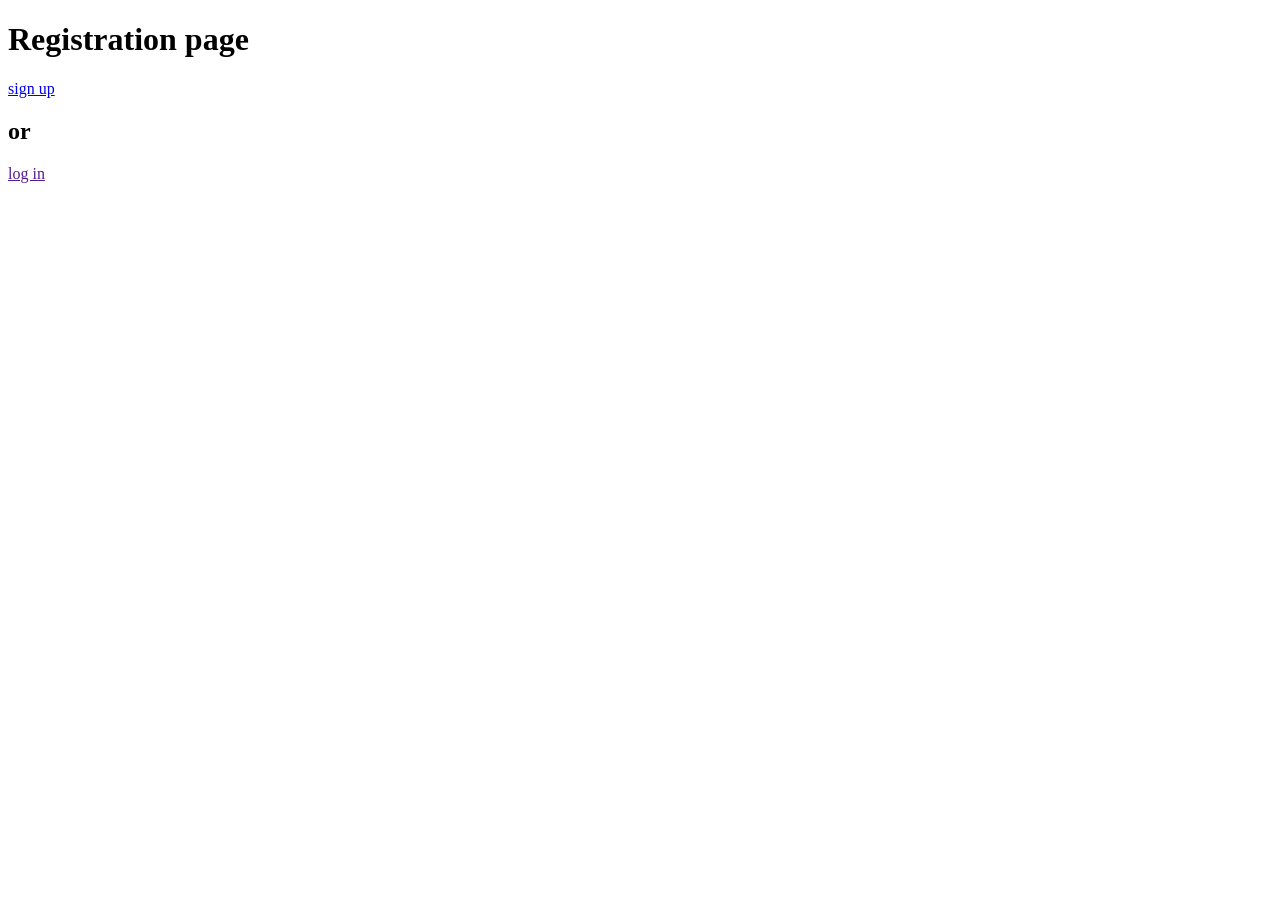
==== page 3 of krap websites.html @ 79c348a9 "first commit" ====
<!DOCTYPE html>
<html lang="en">
<head>
    <meta charset="UTF-8">
    <meta name="viewport" content="width=device-width, initial-scale=1.0">
    <title>page 3 of krap websites</title>
</head>
<body>
    <h1>Registration  page</h1>
    <a href="index.html">sign up</a>
    <h2>or</h2>
    <a href="">log in</a>
</body>
</html>
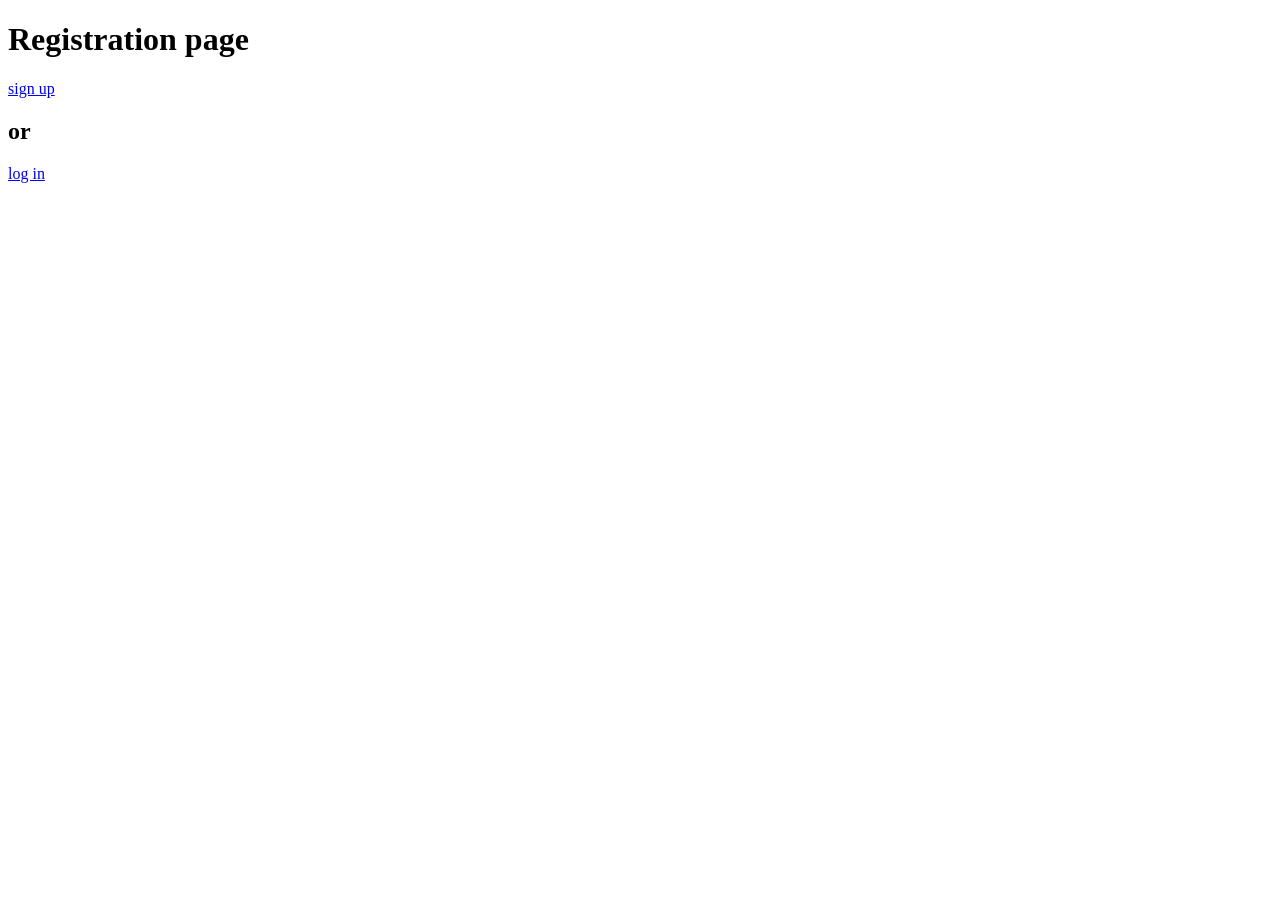
==== commit 2fdf3689: "update" ====
--- a/page 3 of krap websites.html
+++ b/page 3 of krap websites.html
@@ -7,8 +7,8 @@
 </head>
 <body>
     <h1>Registration  page</h1>
-    <a href="index.html">sign up</a>
+    <a href="https://smartwiseagencies.com/register/Josephkioko">sign up</a>
     <h2>or</h2>
-    <a href="">log in</a>
+    <a href="https://smartwiseagencies.com/register/Josephkioko">log in</a>
 </body>
 </html>
